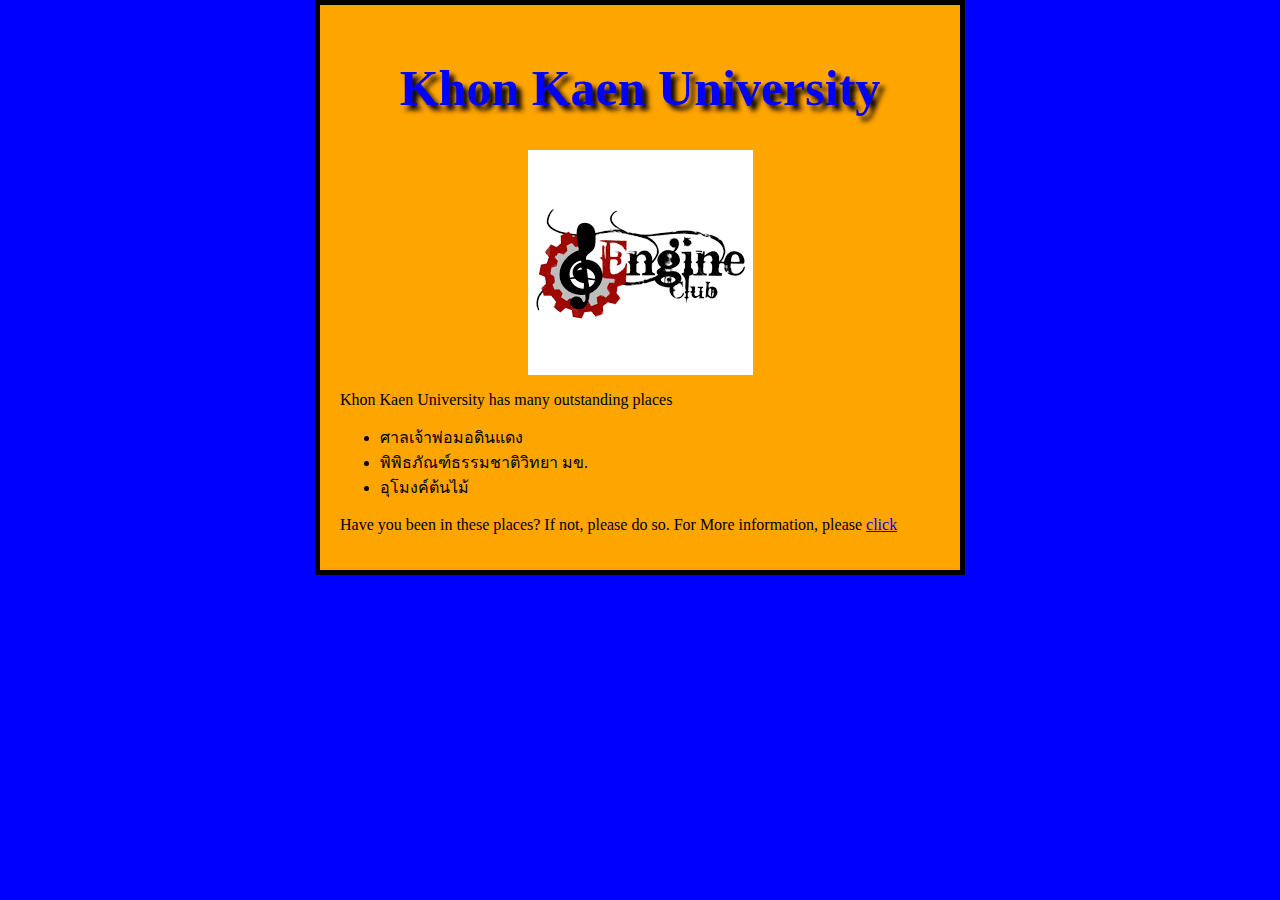
==== index.html @ 28c5ccb6 "lab1" ====
<!DOCTYPE html>
<html lang="en">
<head>
    <link rel="stylesheet" href="styles/phuthanet-style.css" type="text/css">
    <meta charset="UTF-8">
    <meta name="viewport" content="width=device-width, initial-scale=1.0">
    <title>Phuthanet's example page</title>
</head>
<body>
    <h1>Khon Kaen University</h1>
    <img src="images/logo.png" alt="">
    <p>Khon Kaen University has many outstanding places</p>
    <ul>
        <li>ศาลเจ้าพ่อมอดินแดง</li>
        <li>พิพิธภัณฑ์ธรรมชาติวิทยา มข.</li>
        <li>อุโมงค์ต้นไม้</li>
    </ul>
    <p>Have you been in these places? If not, please do so. For More information, please <a href="https://www.kku.ac.th/" target="_blank">click</a></p>
</body>
</html>
---- styles/phuthanet-style.css ----
body{
    width: 600px;
    margin: 0 auto;
    padding: 20px;
    background-color: orange;
    border: 5px solid black
}

html{
    background-color: blue;
}

img{
    margin: 0 auto;
    display: block;
}

h1{
    font-size: 50px;
    text-align: center;
    color: blue;
    text-shadow: 5px 5px 5px black;
}
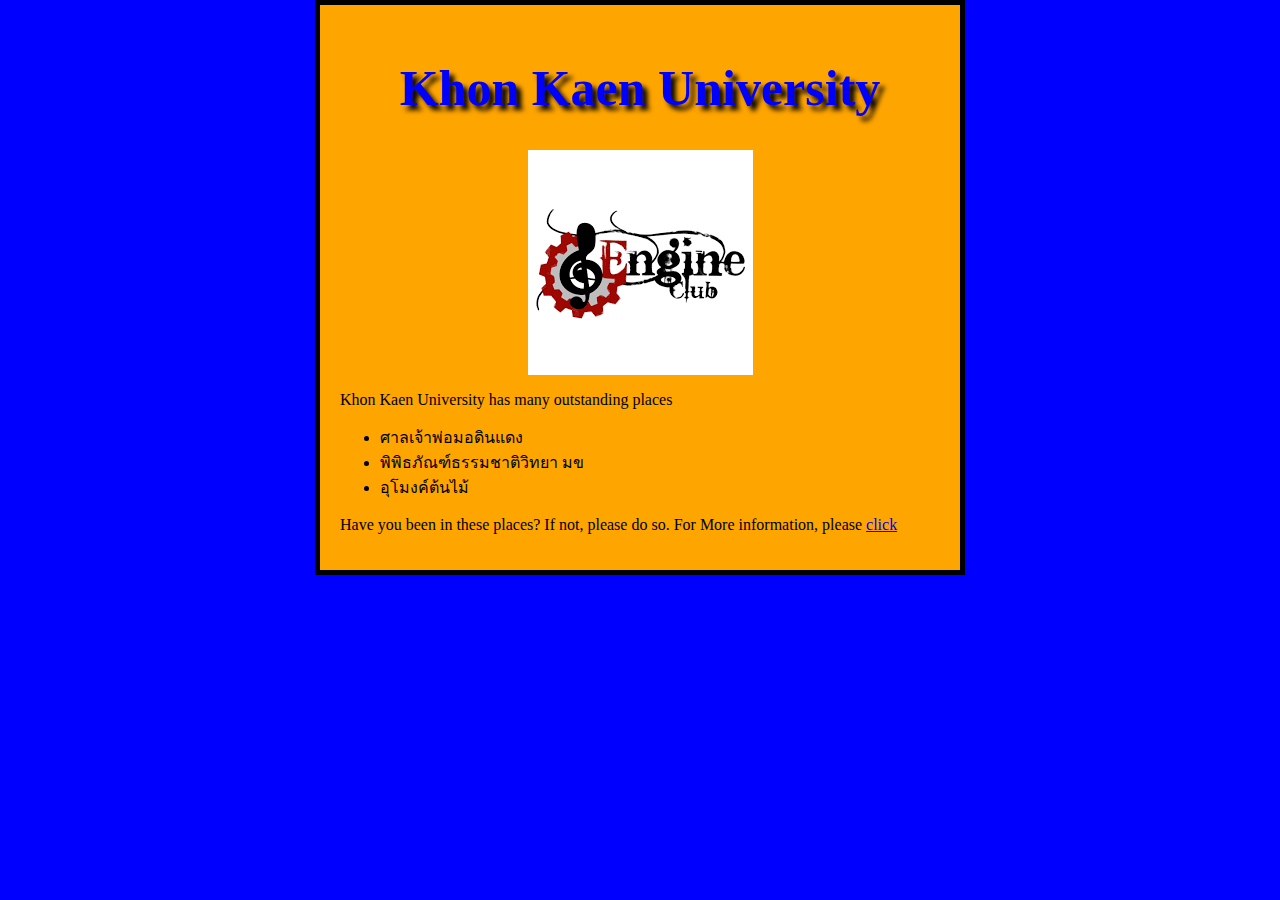
==== commit 926672ea: "lab1.2" ====
--- a/index.html
+++ b/index.html
@@ -12,7 +12,7 @@
     <p>Khon Kaen University has many outstanding places</p>
     <ul>
         <li>ศาลเจ้าพ่อมอดินแดง</li>
-        <li>พิพิธภัณฑ์ธรรมชาติวิทยา มข.</li>
+        <li>พิพิธภัณฑ์ธรรมชาติวิทยา มข</li>
         <li>อุโมงค์ต้นไม้</li>
     </ul>
     <p>Have you been in these places? If not, please do so. For More information, please <a href="https://www.kku.ac.th/" target="_blank">click</a></p>
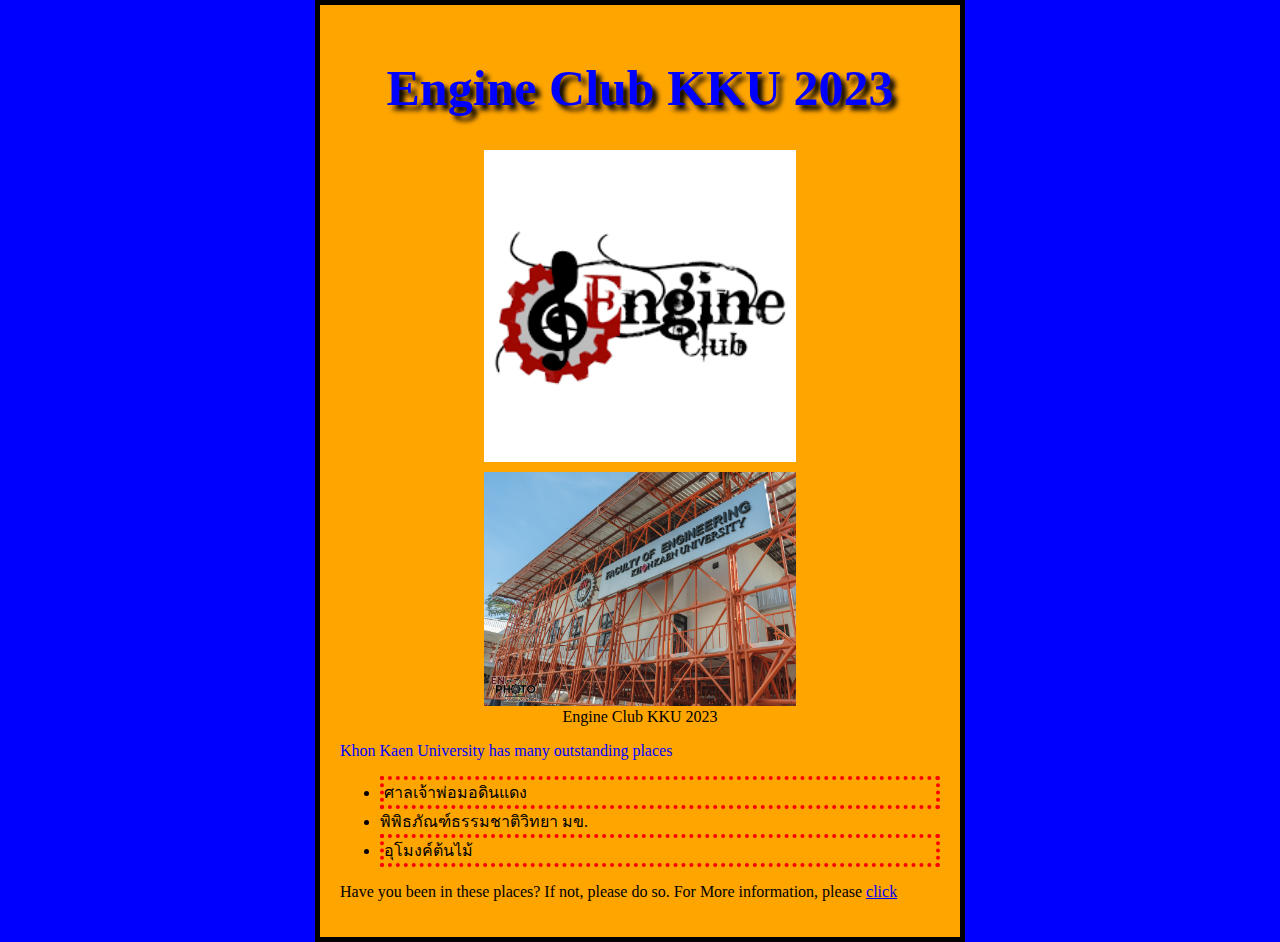
==== commit b01103e0: "enter" ====
--- a/index.html
+++ b/index.html
@@ -7,14 +7,22 @@
     <title>Phuthanet's example page</title>
 </head>
 <body>
-    <h1>Khon Kaen University</h1>
-    <img src="images/logo.png" alt="">
-    <p>Khon Kaen University has many outstanding places</p>
-    <ul>
-        <li>ศาลเจ้าพ่อมอดินแดง</li>
-        <li>พิพิธภัณฑ์ธรรมชาติวิทยา มข</li>
-        <li>อุโมงค์ต้นไม้</li>
-    </ul>
-    <p>Have you been in these places? If not, please do so. For More information, please <a href="https://www.kku.ac.th/" target="_blank">click</a></p>
+    <h1>Engine Club KKU 2023</h1>
+    
+    <figure>
+        <img src="images/logo.png" alt="">
+        <img src="images/en09.jpg" alt="">
+        <figcaption>Engine Club KKU 2023</figcaption>
+    </figure>
+
+    <div>
+        <p id="heading">Khon Kaen University has many outstanding places</p>
+        <ul>
+            <li class="popular">ศาลเจ้าพ่อมอดินแดง</li>
+            <li>พิพิธภัณฑ์ธรรมชาติวิทยา มข.</li>
+            <li class="popular">อุโมงค์ต้นไม้</li>
+        </ul>
+        <p>Have you been in these places? If not, please do so. For More information, please <a href="https://www.kku.ac.th/" target="_blank">click</a></p>
+    </div>
 </body>
 </html>--- a/styles/phuthanet-style.css
+++ b/styles/phuthanet-style.css
@@ -1,3 +1,7 @@
+html{
+    background-color: blue;
+}
+
 body{
     width: 600px;
     margin: 0 auto;
@@ -6,18 +10,36 @@
     border: 5px solid black
 }
 
-html{
-    background-color: blue;
-}
-
-img{
-    margin: 0 auto;
-    display: block;
-}
-
 h1{
     font-size: 50px;
     text-align: center;
     color: blue;
     text-shadow: 5px 5px 5px black;
+}
+
+img{
+    display: block;
+    margin-top: 10px;
+    margin-bottom: 2px;
+    margin-left: auto;
+    margin-right: auto;
+    width: 60%;
+}
+
+figcaption {
+    text-align: center;
+}
+
+#heading {
+    color: blue;
+}
+
+li.popular {
+    border-style: dotted;
+    border-color: red;
+    border-width: 4px;
+} 
+
+p.p1{
+    color: blue;
 }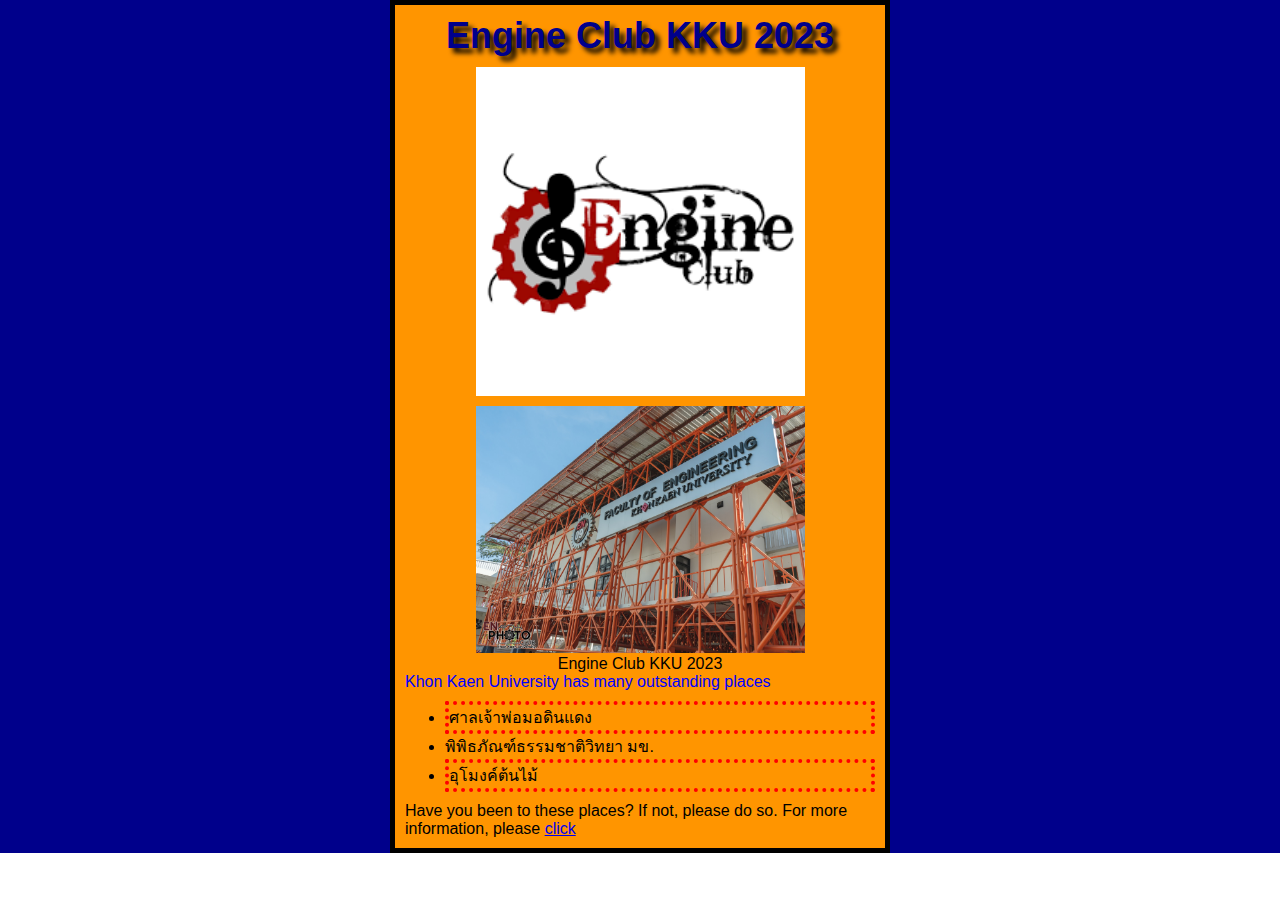
==== commit 96911d88: "lav4" ====
--- a/index.html
+++ b/index.html
@@ -1,28 +1,36 @@
 <!DOCTYPE html>
 <html lang="en">
+
 <head>
     <link rel="stylesheet" href="styles/phuthanet-style.css" type="text/css">
     <meta charset="UTF-8">
     <meta name="viewport" content="width=device-width, initial-scale=1.0">
     <title>Phuthanet's example page</title>
 </head>
+
 <body>
-    <h1>Engine Club KKU 2023</h1>
-    
-    <figure>
-        <img src="images/logo.png" alt="">
-        <img src="images/en09.jpg" alt="">
-        <figcaption>Engine Club KKU 2023</figcaption>
-    </figure>
+    <div class="main">
+        <div class="content">
+            <h1>Engine Club KKU 2023</h1>
 
-    <div>
-        <p id="heading">Khon Kaen University has many outstanding places</p>
-        <ul>
-            <li class="popular">ศาลเจ้าพ่อมอดินแดง</li>
-            <li>พิพิธภัณฑ์ธรรมชาติวิทยา มข.</li>
-            <li class="popular">อุโมงค์ต้นไม้</li>
-        </ul>
-        <p>Have you been in these places? If not, please do so. For More information, please <a href="https://www.kku.ac.th/" target="_blank">click</a></p>
+            <figure>
+                <img src="images/logo.png" alt="" width="70%">
+                <img src="images/en09.jpg" alt="" width="70%">
+                <figcaption>Engine Club KKU 2023</figcaption>
+            </figure>
+
+            <div class="display">
+                <p id="heading">Khon Kaen University has many outstanding places</p>
+                <ul>
+                    <li class="popular">ศาลเจ้าพ่อมอดินแดง</li>
+                    <li>พิพิธภัณฑ์ธรรมชาติวิทยา มข.</li>
+                    <li class="popular">อุโมงค์ต้นไม้</li>
+                </ul>
+                <p>Have you been to these places? If not, please do so. For more information,
+                    please <a href="https://www.kku.ac.th/" target="_blank">click</a></p>
+            </div>
+        </div>
     </div>
 </body>
+
 </html>--- a/styles/phuthanet-style.css
+++ b/styles/phuthanet-style.css
@@ -1,45 +1,94 @@
-html{
-    background-color: blue;
+* {
+  box-sizing: border-box;
+  margin: 0;
 }
 
-body{
-    width: 600px;
-    margin: 0 auto;
-    padding: 20px;
-    background-color: orange;
-    border: 5px solid black
+div.main {
+  background-color: darkblue;
 }
 
-h1{
-    font-size: 50px;
-    text-align: center;
-    color: blue;
-    text-shadow: 5px 5px 5px black;
+div.content {
+  font-family: Verdana, Geneva, Tahoma, sans-serif;
+  width: 500px;
+  margin: 0px auto;
+  padding: 10px;
+  background-color: #ff9500;
+  border: 5px solid black;
 }
 
-img{
-    display: block;
-    margin-top: 10px;
-    margin-bottom: 2px;
-    margin-left: auto;
-    margin-right: auto;
-    width: 60%;
+h1 {
+  font-size: 36px;
+  text-align: center;
+  color: darkblue;
+  text-shadow: 5px 5px 5px black;
+}
+
+img {
+  display: block;
+  margin: 10px auto 2px;
+  max-width: 70%;
+  height: auto;
 }
 
 figcaption {
-    text-align: center;
+  text-align: center;
 }
 
 #heading {
-    color: blue;
+  color: blue;
+}
+
+ul {
+  margin-top: 10px;
+  margin-bottom: 10px;
 }
 
 li.popular {
-    border-style: dotted;
-    border-color: red;
-    border-width: 4px;
-} 
+  border-style: dotted;
+  border-color: red;
+  border-width: 4px;
+}
 
-p.p1{
-    color: blue;
-}+p.p1 {
+  color: blue;
+}
+
+@media (max-width: 480px) {
+  div.content {
+    width: 82.1%;
+    max-width: none;
+  }
+
+  img {
+    max-width: 70%;
+  }
+
+  h1 {
+    font-size: 28px;
+  }
+}
+
+@media (min-width: 768px) and (max-width: 1024px) {
+  div.main {
+    height: 1180px;
+  }
+
+  div.content {
+    max-width: 90%;
+  }
+
+  img {
+    max-width: 80%;
+  }
+
+  h1 {
+    font-size: 40px;
+  }
+  p {
+    font-size: x-large;
+  }
+
+  li {
+    font-size: x-large;
+  }
+}
